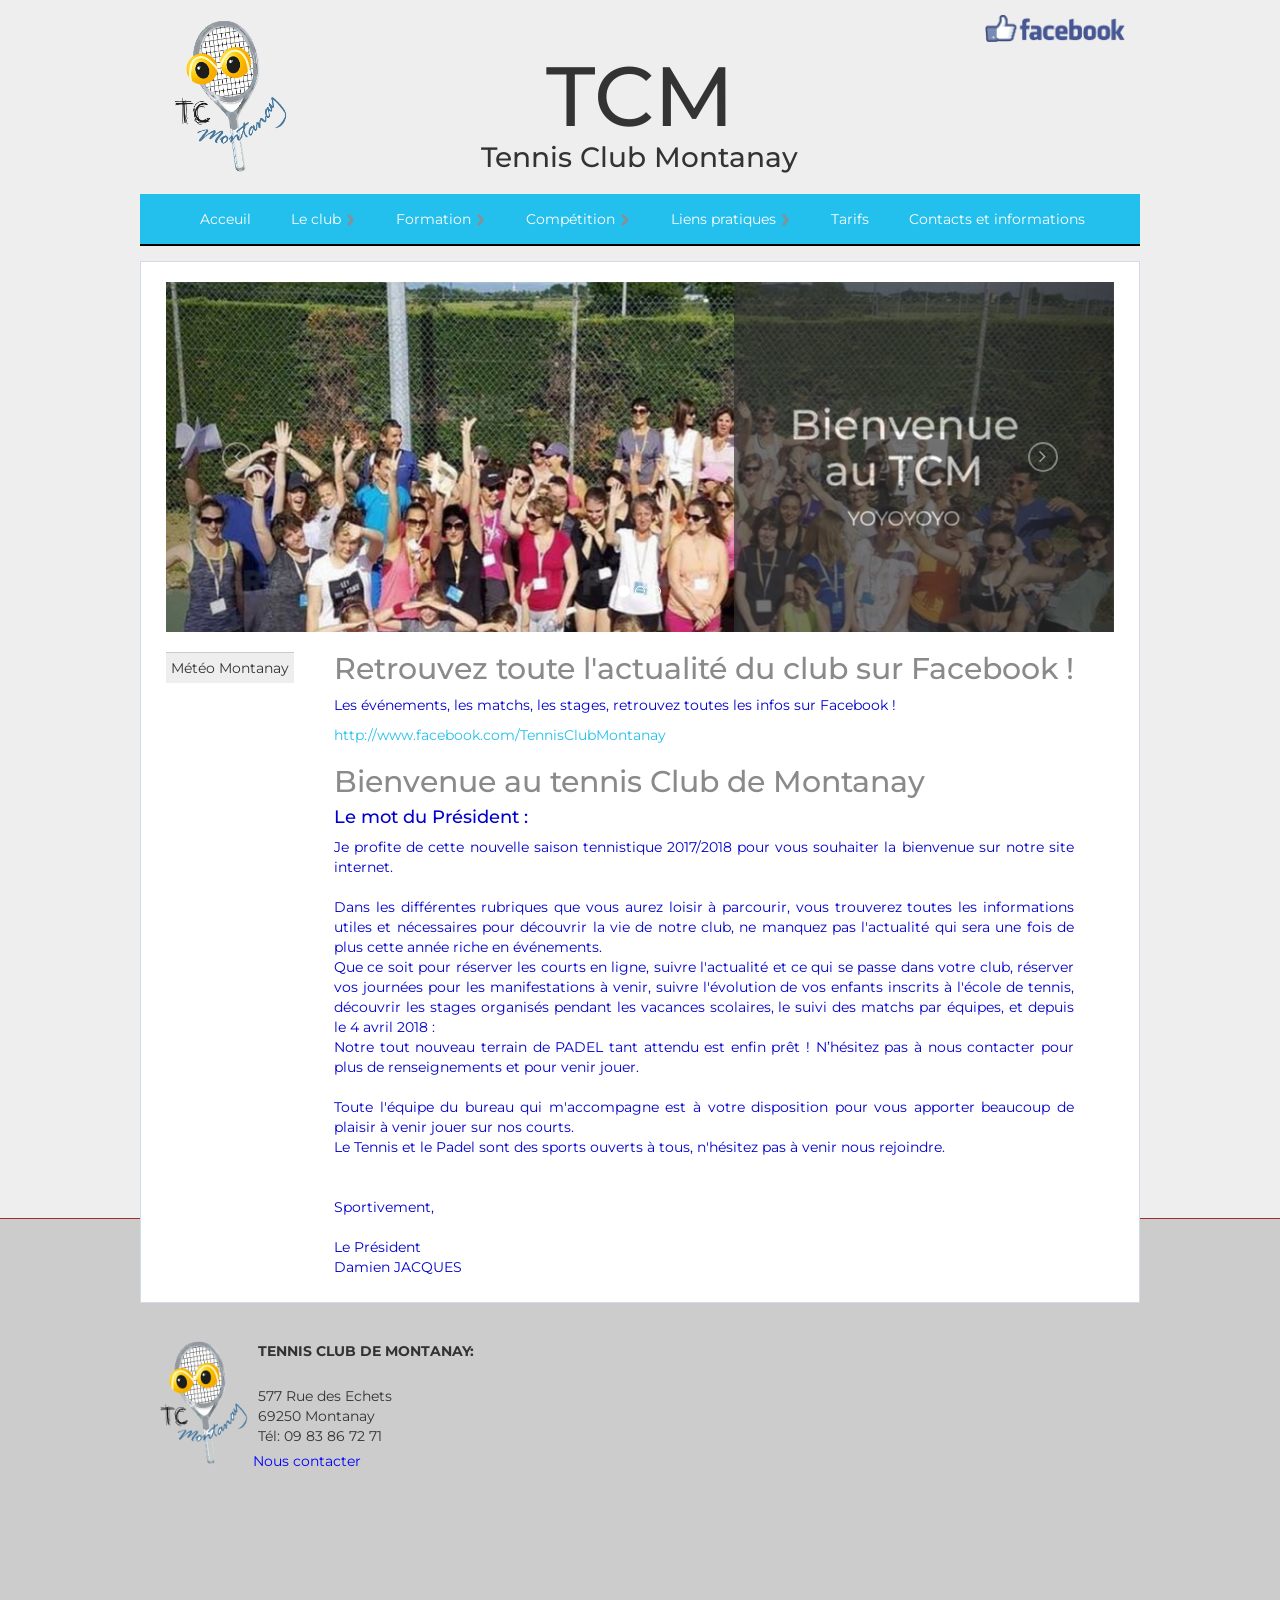
==== Acceuil.html @ 513b44b7 "Commit #1" ====
<! doctype html>
<html>
  <head>
    <meta charset="UTF-8" />
    <title>Tennis Club de Montanay</title>
    <link rel="icon" href="logotc.png" />                                       <!-- Logo site -->
    <link rel="stylesheet" href="style.css" />
    <link rel="stylesheet" href="style4.css" />
    <link href="https://fonts.googleapis.com/css?family=Montserrat" rel="stylesheet">
    <meta name="description" content="Site officiel du Tennis Club de Montanay.
    Retrouvez ici toutes les informations relatives à notre club" />
  </head>

  <body>
    <div id="background-color">
      <header>
        <!-- !!!!!!!!!!!!!!!!!!! -->
          <!-- banniere de la page -->
          <!-- !!!!!!!!!!!!!!!!!!! -->
       <div id="banniere">
         <a href="acceuil.html">
           <img src="logotc.png" alt="logo du site"  id="logoclub" />
         </a>
         <div id="nomsite">
           <h1 id="titre">TCM</h1>
           <h2 id="sstitre">Tennis Club Montanay</h2>
         </div>
         <div id="sociaux">
           <a href= "https://www.facebook.com/TennisClubMontanay/" title= "Suivez-nous sur facebook !" target="_blank"><img src="facebook2.png" class="fcb" alt="fcb"/></a>
         </div>
       </div>
       <!-- !!!!!!!!!!!!!!!!!!!!!!! -->
       <!-- fin banniere de la page -->
       <!-- !!!!!!!!!!!!!!!!!!!!!!! -->
       <nav>
        <!-- !!!!!!!!!!!!!!!!!!!!!!! -->
        <!-- Menu horizontal du site -->
        <!-- !!!!!!!!!!!!!!!!!!!!!!! -->
          <ul>
            <li class="menu">
              <a href="acceuil.html">Acceuil</a>
            </li>
            <li class="menu">
              <a href="#">Le club    <img src="right-arrow.png" alt="" class="fleche" /></a>
              <ul class="submenu">
                <li class="second">
                  <a href="actualite.html">Actualités</a>
                </li>
                <li>
                  <a href="#">Installations</a>
                </li>
                <li>
                  <a href="#">Le padel</a>
                </li>
                <li>
                  <a href="#">Le bureau</a>
                </li>
                <li>
                  <a href="#">Vie du club</a>
                </li>
              </ul>
            </li>
            <li class="menu">
              <a href="#">Formation    <img src="right-arrow.png" alt="" class="fleche" /></a>
              <ul class="submenu">
                <li>
                  <a href="#">L'équipe pédagogique</a>
                </li>
                <li>
                  <a href="#">Adulte</a>
                </li>
                <li>
                  <a href="#">Jeune</a>
                </li>
                <li>
                  <a href="#">Cours individuels</a>
                </li>
                <li>
                  <a href="#">Stages</a>
                </li>
              </ul>
            </li>
            <li class="menu">
              <a href="#">Compétition    <img src="right-arrow.png" alt="" class="fleche" />
              </a>
              <ul class="submenu">
                <li>
                  <a href="#">Classements</a>
                </li>
                <li>
                  <a href="#">Equipes</a>
                </li>
              </ul>
            </li>
            <li class="menu">
              <a href="#">Liens pratiques    <img src="right-arrow.png" alt="" class="fleche" /></a>
              <ul class="submenu">
                <li>
                  <a href="https://ballejaune.com/club/tcmontanay" target="_blank">Réservations en ligne</a>
                </li>
                <li>
                  <a href="#">Informations tennis</a>
                </li>
                <li>
                  <a href="#">Partenaires</a>
                </li>
                <li>
                  <a href="https://mon-espace-tennis.fft.fr/recherche/tournois/all?dispatch=afficher" target="_blank">Inscriptions tournois</a>
                </li>
              </ul>
            </li>
            <li>
              <a href="#">Tarifs</a>
            </li>
            <li>
              <a href="contact.html">Contacts et  informations</a>
            </li>
          </ul>
          <!-- !!!!!!!!!!!!!!!!!!!!!!!!!!! -->
          <!-- fin menu horizontal du site -->
          <!-- !!!!!!!!!!!!!!!!!!!!!!!!!!! -->
      </nav>
      </header>


      <!-- !!!!!!!!!!!!!! -->
      <!-- Page d'acceuil -->
      <!-- !!!!!!!!!!!!!! -->
      <section>
        <div class="row">
          <!-- !!!!!!!!!!!!!! -->
          <!-- slider du site -->
          <!-- !!!!!!!!!!!!!! -->
            <!--   this id image-slider is important and it will match on Left and right controls -->
            <div id="image-slider" class="carousel slide" data-ride="carousel">
                <!-- Indicators -->
                <ol class="carousel-indicators">
                    <li data-target="#myCarousel" data-slide-to="0" class="active"></li>
                    <li data-target="#myCarousel" data-slide-to="1"></li>
                    <li data-target="#myCarousel" data-slide-to="2"></li>
                </ol>

                <!-- Wrapper for slides -->
                <div class="carousel-inner">
                    <div class="item active">
                        <!-- here is path of your images where is it in your server and computer-->
                        <img src="slide1.jpg" alt="Bienvenue" style="width:100%;">
                        <div class="title-subtilte">
                            <h3>Bienvenue au TCM</h3>
                            <p>YOYOYOYO</p>
                        </div>
                        <div class="slider-overlay"></div>
                    </div>

                    <div class="item">
                        <!-- here is path of your images where is it in your server and computer-->
                        <img src="slide2.jpg" alt="Chicago" style="width:100%;">
                        <div class="title-subtilte">
                            <h3>Le padel</h3>
                            <p>Venez essayer cette nouvelle activité très ludique au sein de notre club</p>
                        </div>
                        <div class="slider-overlay"></div>
                    </div>

                    <div class="item">
                        <!-- here is path of your images where is it in your server and computer-->
                        <img src="slide3.jpg" alt="New york" style="width:100%;">
                        <div class="title-subtilte">
                            <h3>Make responsive image slider</h3>
                            <p>It is a long established fact that a reader will be distracted by the readable content of a page It is a long established fact that It is a long established fact</p>
                        </div>
                        <div class="slider-overlay"></div>
                    </div>

                </div>

                <!-- Left and right controls -->

                <!-- see this id above i have mention image-slider  -->
                <a class="left carousel-control" href="#image-slider" data-slide="prev">
                    <span class=""><i class="fa fa-angle-left" aria-hidden="true"></i></span>


                </a>
                <a class="right carousel-control" href="#image-slider" data-slide="next">
                    <span class=""><i class="fa fa-angle-right" aria-hidden="true"></i></span>

                </a>
            </div>
            <!-- !!!!!!!!!!!!!!!!!! -->
            <!-- fin slider du site -->
            <!-- !!!!!!!!!!!!!!!!!! -->
        </div>

        <!-- !!!!!!!!!!!!! -->
        <!-- Bandeau météo -->
        <!-- !!!!!!!!!!!!! -->

        <div id="meteo">
          <p>Météo Montanay<br /></p>
          <script charset='UTF-8' src='http://www.meteofrance.com/mf3-rpc-portlet/rest/vignettepartenaire/692840/type/VILLE_FRANCE/size/PORTRAIT_VIGNETTE' type='text/javascript'></script>
        </div>

        <!-- !!!!!!!!!!!!!!!!! -->
        <!-- fin bandeau météo -->
        <!-- !!!!!!!!!!!!!!!!! -->



        <!-- !!!!!!!!!!!!!!!!! -->
        <!-- contenu principal -->
        <!-- !!!!!!!!!!!!!!!!! -->

        <div id="texte">
            <h2>Retrouvez toute l'actualité du club sur Facebook !</h2>

              <p>
                Les événements, les matchs, les stages, retrouvez toutes les infos sur Facebook !
              </p>

              <a href="http://www.facebook.com/TennisClubMontanay" target="_blank"> http://www.facebook.com/TennisClubMontanay</a>

            <h2>Bienvenue au tennis Club de Montanay</h2>

            <h4>Le mot du Président :</h4>

              <p>Je profite de cette nouvelle saison tennistique 2017/2018 pour vous souhaiter la bienvenue sur notre site internet.<br /><br />

              Dans les différentes rubriques que vous aurez loisir à parcourir, vous trouverez toutes les informations utiles et nécessaires pour découvrir la vie de notre club, ne manquez pas l'actualité qui sera une fois de plus cette année riche en événements.<br />
              Que ce soit pour réserver les courts en ligne, suivre l'actualité et ce qui se passe dans votre club, réserver vos journées pour les manifestations à venir, suivre l'évolution de vos enfants inscrits à l'école de tennis, découvrir les stages organisés pendant les vacances scolaires, le suivi des matchs par équipes, et depuis le 4 avril 2018 :<br />
              Notre tout nouveau terrain de PADEL tant attendu est enfin prêt ! N’hésitez pas à nous contacter pour plus de renseignements et pour venir jouer.<br /><br />

              Toute l'équipe du bureau qui m'accompagne est à votre disposition pour vous apporter beaucoup de plaisir à venir jouer sur nos courts.<br />
              Le Tennis et le Padel sont des sports ouverts à tous, n'hésitez pas à venir nous rejoindre.<br /><br /><br />


              Sportivement,<br /><br />

              Le Président<br />
              Damien JACQUES</p>
        </div>
        <!-- !!!!!!!!!!!!!!!!!!!!! -->
        <!-- fin contenu principal -->
        <!-- !!!!!!!!!!!!!!!!!!!!! -->


      </section>
      <!-- !!!!!!!!!!!!!!!!!! -->
      <!-- fin page d'acceuil -->
      <!-- !!!!!!!!!!!!!!!!!! -->


      <!-- !!!!!!!!!!!!!!!!! -->
      <!-- pied de page -->
      <!-- !!!!!!!!!!!!!!!!! -->
      <footer>
        <div id="blankspace"></div>
        <div id="pied">
            <img src="logotc.png" alt="logo du site"  id="logoclub2" />
            <div id="infoclub">
              <p style="font-weight:bold;">TENNIS CLUB DE MONTANAY:</p>
              <p>
                <br />
                577 Rue des Echets <br />
                69250 Montanay <br />
                Tél: 09 83 86 72 71
              </p>
              <a href="contact.html"> Nous contacter </a>
            </div>
        </div>
      </footer>
      <!-- !!!!!!!!!!!!!!!! -->
      <!-- fin pied de page -->
      <!-- !!!!!!!!!!!!!!!! -->



      <link rel="stylesheet" href="https://maxcdn.bootstrapcdn.com/bootstrap/3.3.7/css/bootstrap.min.css">
      <link href="https://maxcdn.bootstrapcdn.com/font-awesome/4.7.0/css/font-awesome.min.css" rel="stylesheet">
      <script src="https://ajax.googleapis.com/ajax/libs/jquery/3.3.1/jquery.min.js"></script>
      <script src="https://maxcdn.bootstrapcdn.com/bootstrap/3.3.7/js/bootstrap.min.js"></script>
    </div>
  </body>
</html>
---- style.css ----
html, body {                      /* remise margin et padding 0 + couleur de fond */
  margin: 0;
  padding: 0;
  background: #eee;
}


#background-color {             /* block pour la couleur de font */
  margin: 0;
  padding: 0;
  display: block;
  width: 100%;
  height: 100%;
  background: #eee;
}

header {                       /* On définit la taille du header */
  width: 1000px;
  margin: 0 auto;
}


#banniere {
  width: 100%;
  margin: auto;
  display: flex;
  justify-content: space-between;

}

#logoclub {                       /* Logo du club dans la banière */
    /*flex: 1;*/
    margin: 1em 0 1em 2em;
    width: 9em;

}

#nomsite {                        /* Block où on retrouve titre et sous titre du site */
    display: flex;
    flex-direction: column;
    text-align: center;
    font-family: 'Montserrat', sans-serif;
    padding-top: 30px;
}

#titre {
    margin-bottom: 0;
    font-size: 6em;
}

#sstitre {
    margin-top: 0;
    font-size: 2em;
}

.fcb {                        /* Logo facebook */
  width: 10em;
  margin: 15px 15px 0 0;
}

.fleche {                     /* Fleches du menu déroulant */
  height: 0.8em;
}


nav {                         /* On définit le bandeau du menu de navigation */
  width: 100%;
  background-color: #23C0ED;
  border-bottom: 0.2em solid #000;
  align-items: center;
  font-family: 'Montserrat', sans-serif;
}

nav > ul {
  margin: auto;
  padding: auto;
  width: 1000px;
  display: block;
}

nav > ul::after {
  content: "";
  display: block;
  clear: both;
}

nav > ul >li {
  float: left;
}

nav > ul > li > a {
  padding: 15px 20px;
  color: #fff;
}

nav li {
  list-style-type: none;
}

.submenu {
  display: none;
}

nav a {
  display: inline-block;
  text-decoration: none;
}

nav a:hover {
  background: #fff;
  color: #23C0ED;
  transition: 0.3s;
  text-decoration: none;
}

nav li:hover .submenu {
  display: block;
  position: absolute;
  padding: 0px;
  z-index: 1000;
  background-color: #333333;
}

nav li:hover .fleche {
  transform: rotate(90deg);
  transition: 0.3s;
}

.submenu {                      /* Bordures supérieurs et inférieures bleues des sous menus verticaux */
  /*margin-top: 0.2em;*/
  border-bottom: 6px solid #23C0ED;
  border-top: 6px solid #23C0ED;
}

.submenu li a {
  padding: 10px 30px;
  margin: 6px;
  font-size: 13px;
  width: 200px;
  text-decoration: none;
  color: #fff;
}

.submenu  a:hover {
  width: 200px;
  color: #fff;
  background: #23C0ED;
  margin: 6px;

}

section {                       /* On définit la section dans laquelle sera le principal contenu de la page */
  width: 1000px;
  position: relative;
  /*height: 100%;*/
  margin: 15px auto;
  background: #fff;
  border: 1px solid #d3dbe8;
  z-index: 500;
  display: block;
}

section p {


}

#meteo {                      /* Widget meteo */
  margin: 0px -15px;
  padding: 0px 40px;
  display: inline-block;
  position: relative;
  float: left;
  /*border: 1px solid black;*/
  font-family: 'Montserrat', sans-serif;
  text-align: center;

}

#meteo > p {
  display: block;
  padding: auto;
  border-top: 1px solid #ccc;
  padding: 5px;
  margin: auto;
  background: #eee;
}

#texte {                      /* Texte principal de notre section */

  display: inline-block;
  position: relative;
  margin: -20px 0px 15px 0px;;
  padding: 0px 15px;
  width: 770px;
  text-align: justify;
  font-family: 'Montserrat', sans-serif;


}

#texte h2 {
  color: #8A8A8A;

  /*font-weight: bold;*/
}

#texte h4 {
  color: #0000CD;

}

#texte p {
  color: #0000CD;
}

#texte a {
  text-decoration: none;
  color: #23C0ED;
}

#texte a:hover {
  color: #000;
}

footer {
  width: 100%;
  display: block;
  position: relative;
  background: #ccc;
  height: 400px;
  margin-top: -100px;
  bottom: 0px;
}

#blankspace {
  height: 100px;
  background: #ccc;
  border-top: 1px solid brown;
}

#pied {
  width: 1000px;
  position: relative;
  margin:15px auto;
  padding: 3px 15px;
  display: flex;
  font-family: 'Montserrat', sans-serif;

}

#infoclub p {
  margin: 5px;
}

#infoclub a {
  text-decoration: none;
  color: blue;
}

#infoclub a:hover {
  color: #fff;
}

#logoclub2 {
  width: 7em;
}
---- style4.css ----
/*
    Created on : Sep 18, 2017, 7:02:46 PM
    Author     : Tech. Rudranshi(Krishna rathor)
    Donate: donate for making such free videos  -  https://www.paypal.me/GajanandRathor
    Email: questions@krishnarthor.com
*/



.carousel-inner {
  height: 350px;
}

.row {
  padding: 20px 40px;
}

.title-subtilte{
    color: #fff;
    position: absolute;
    width: 40%;
    height: 100%;
    top: 50%;
    z-index: 1!important;
    left: 80%;
    text-align: center;
    transform: translate(-50%, -50%);
    background: #333;
    display: block;
    padding: 100px 90px 200px 50px;
    opacity: 0.68;
    font-family: 'Montserrat', sans-serif;

}


.title-subtilte h3{
    font-size: 3em;
    font-family: sans-serif;
    font-family: 'Montserrat', sans-serif;
}

.title-subtilte p{
    font-size: 20px;
}


.slider-overlay{
    position: absolute;
    width: 100%;
    height: 100%;
    z-index: 0;
    background: rgba(0, 0, 0, 0);
    top: 0;

}

/*.carousel-control{
    top: 50%;
}*/

.carousel-control span i{
    font-size: 20px;
    width: 30px;
    padding: 2px;
    height: 30px;
    border-radius: 50%;
    border: 2px solid #ccc;
    margin-top: 160px;
}


/*for making responsive */
@media only screen and (max-width: 500px) {

    .title-subtilte{
        text-align:left;
        width: 76%;
    }

    .title-subtilte h3{
        font-size: 1.5em;
        font-family: sans-serif;
    }

    .title-subtilte p{
        font-size: 10px;
    }
}
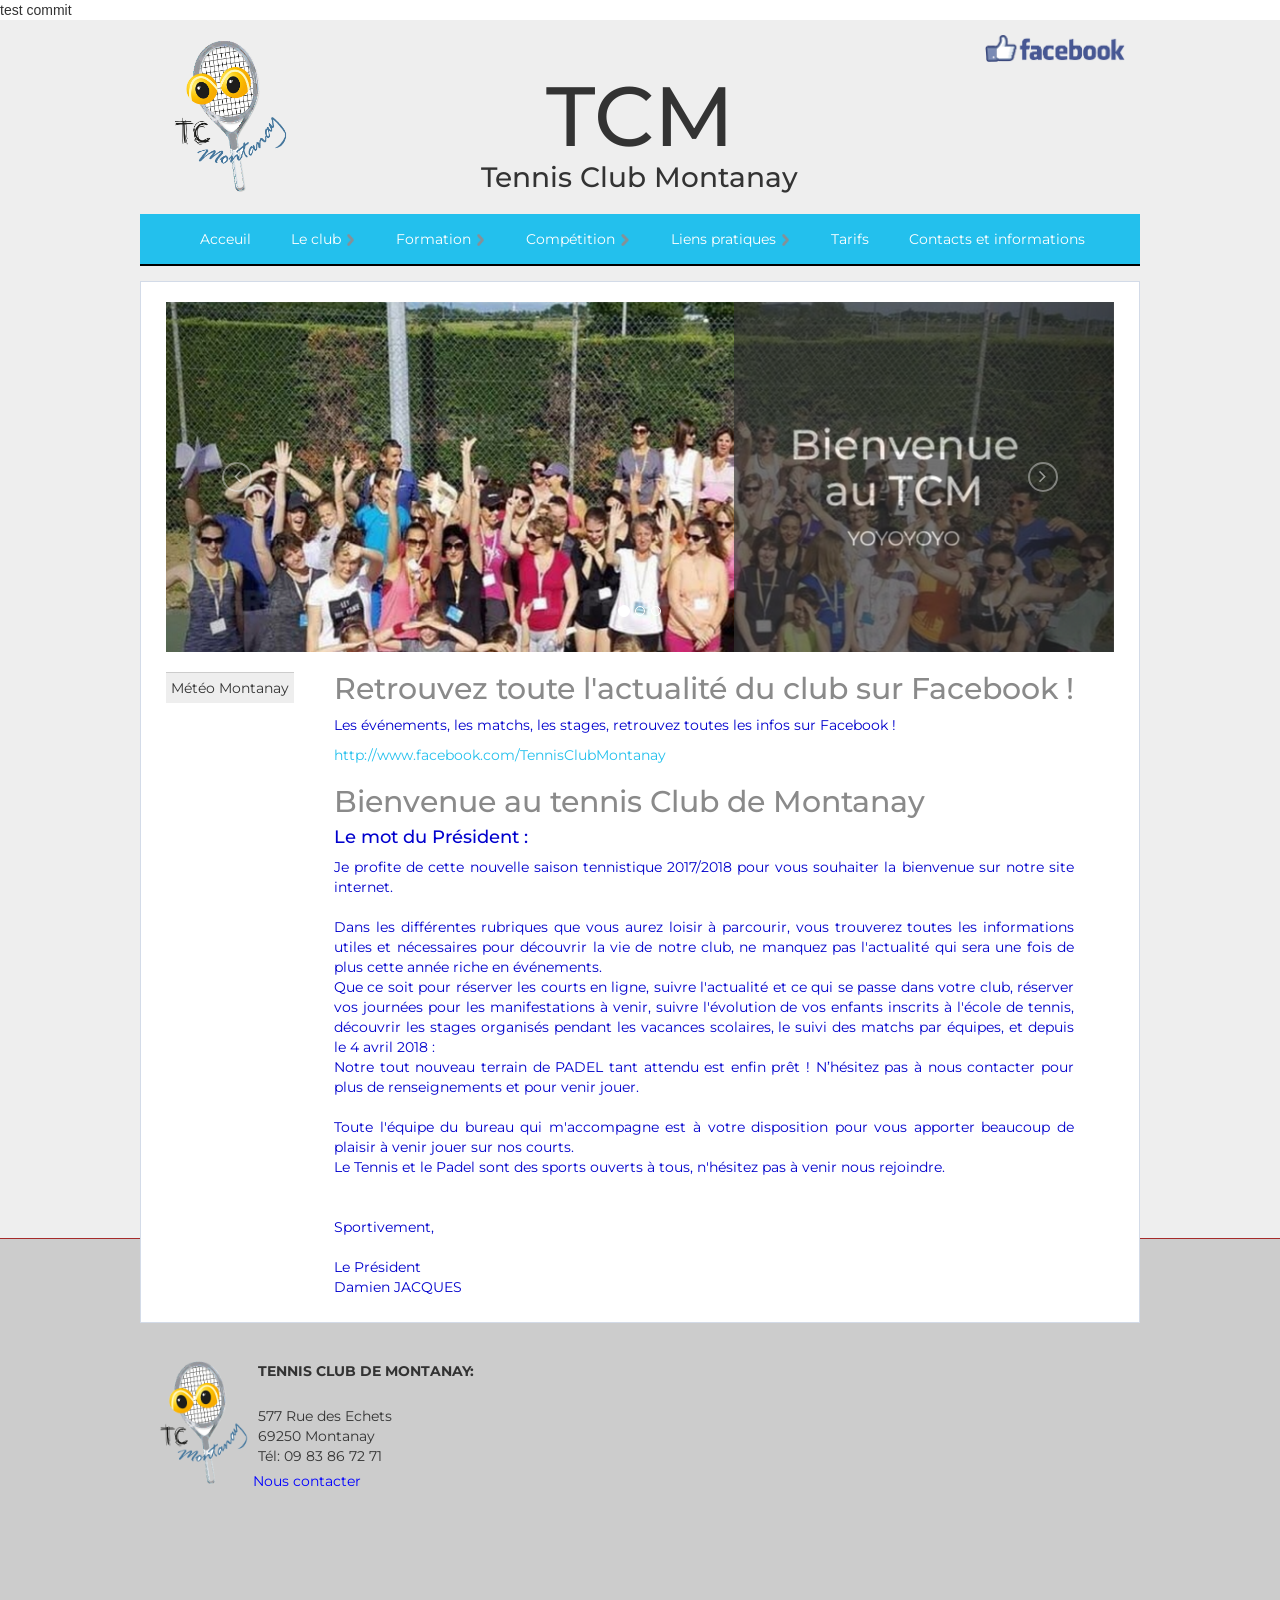
==== commit a813034f: "Test commit" ====
--- a/Acceuil.html
+++ b/Acceuil.html
@@ -1,4 +1,4 @@
-<! doctype html>
+<! doctype html> test commit 
 <html>
   <head>
     <meta charset="UTF-8" />
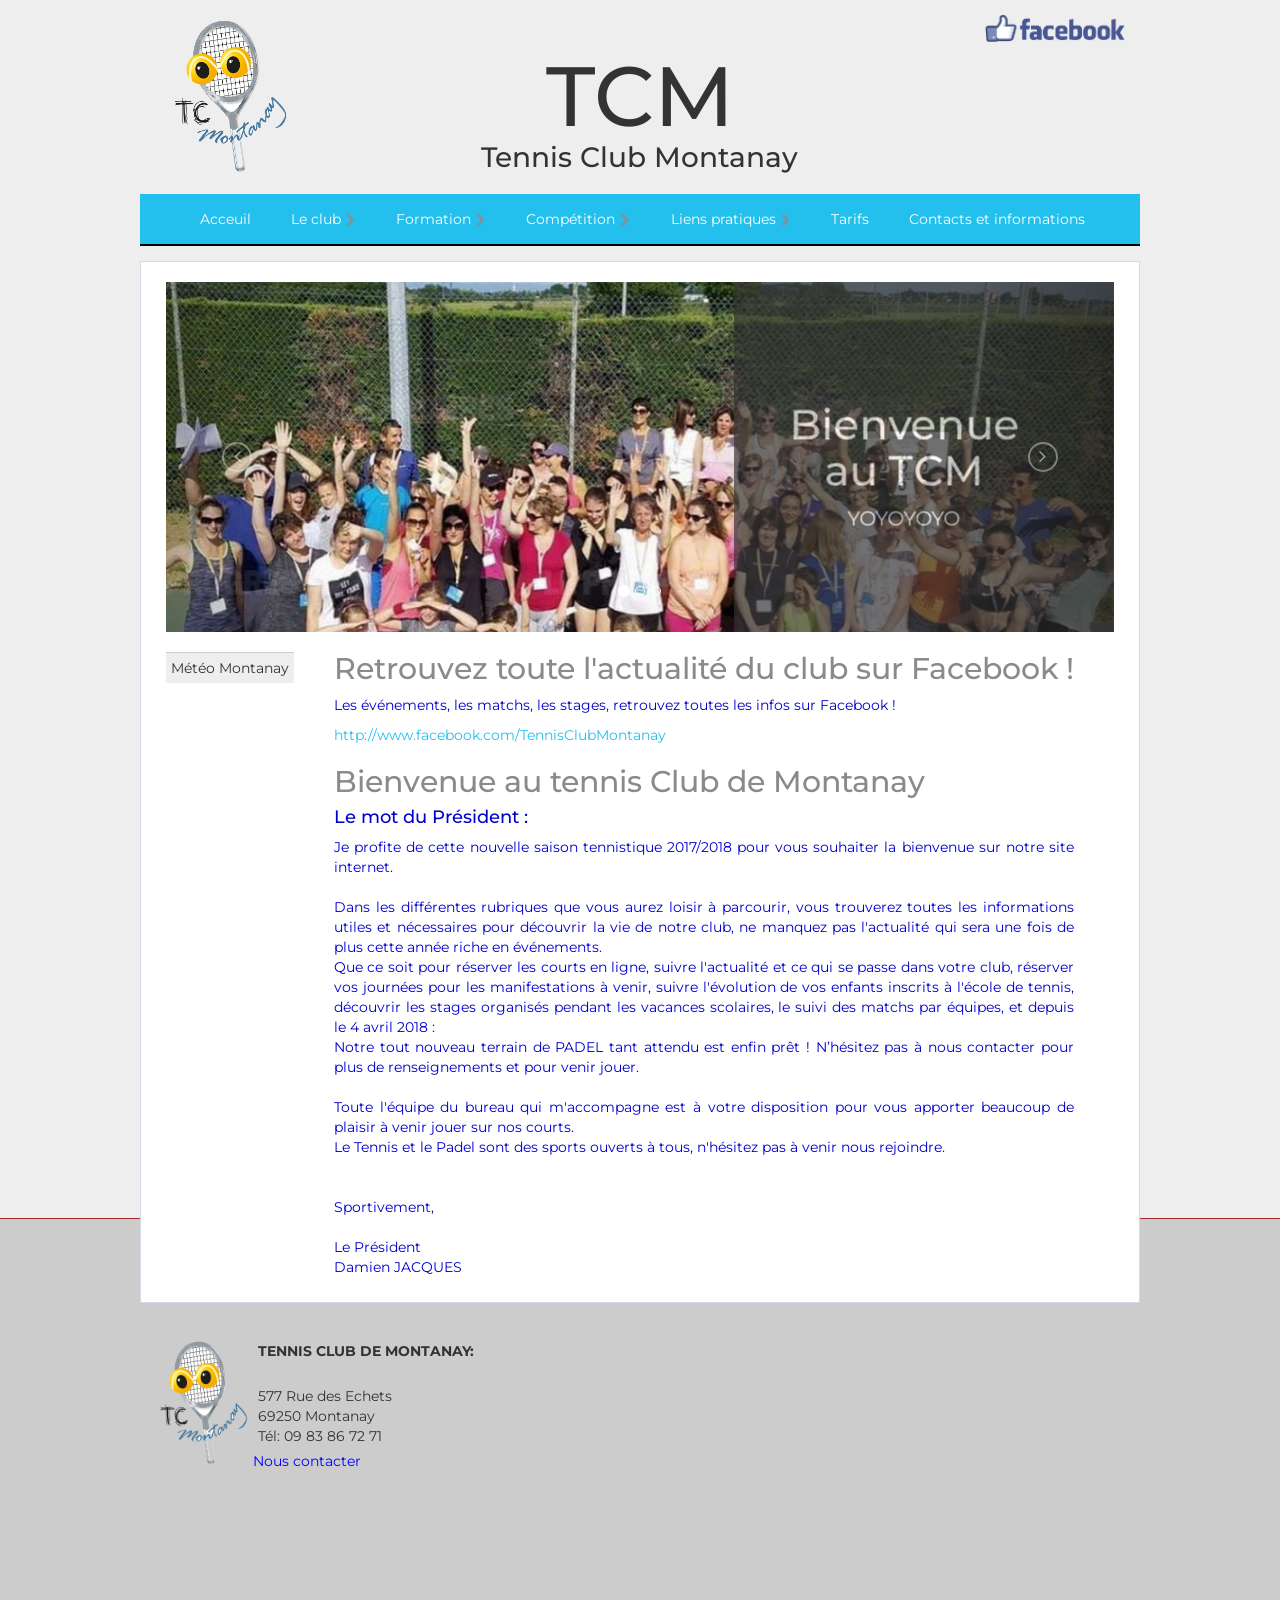
==== commit 2cff9a14: "Remove test" ====
--- a/Acceuil.html
+++ b/Acceuil.html
@@ -1,4 +1,4 @@
-<! doctype html> test commit 
+<! doctype html> 
 <html>
   <head>
     <meta charset="UTF-8" />
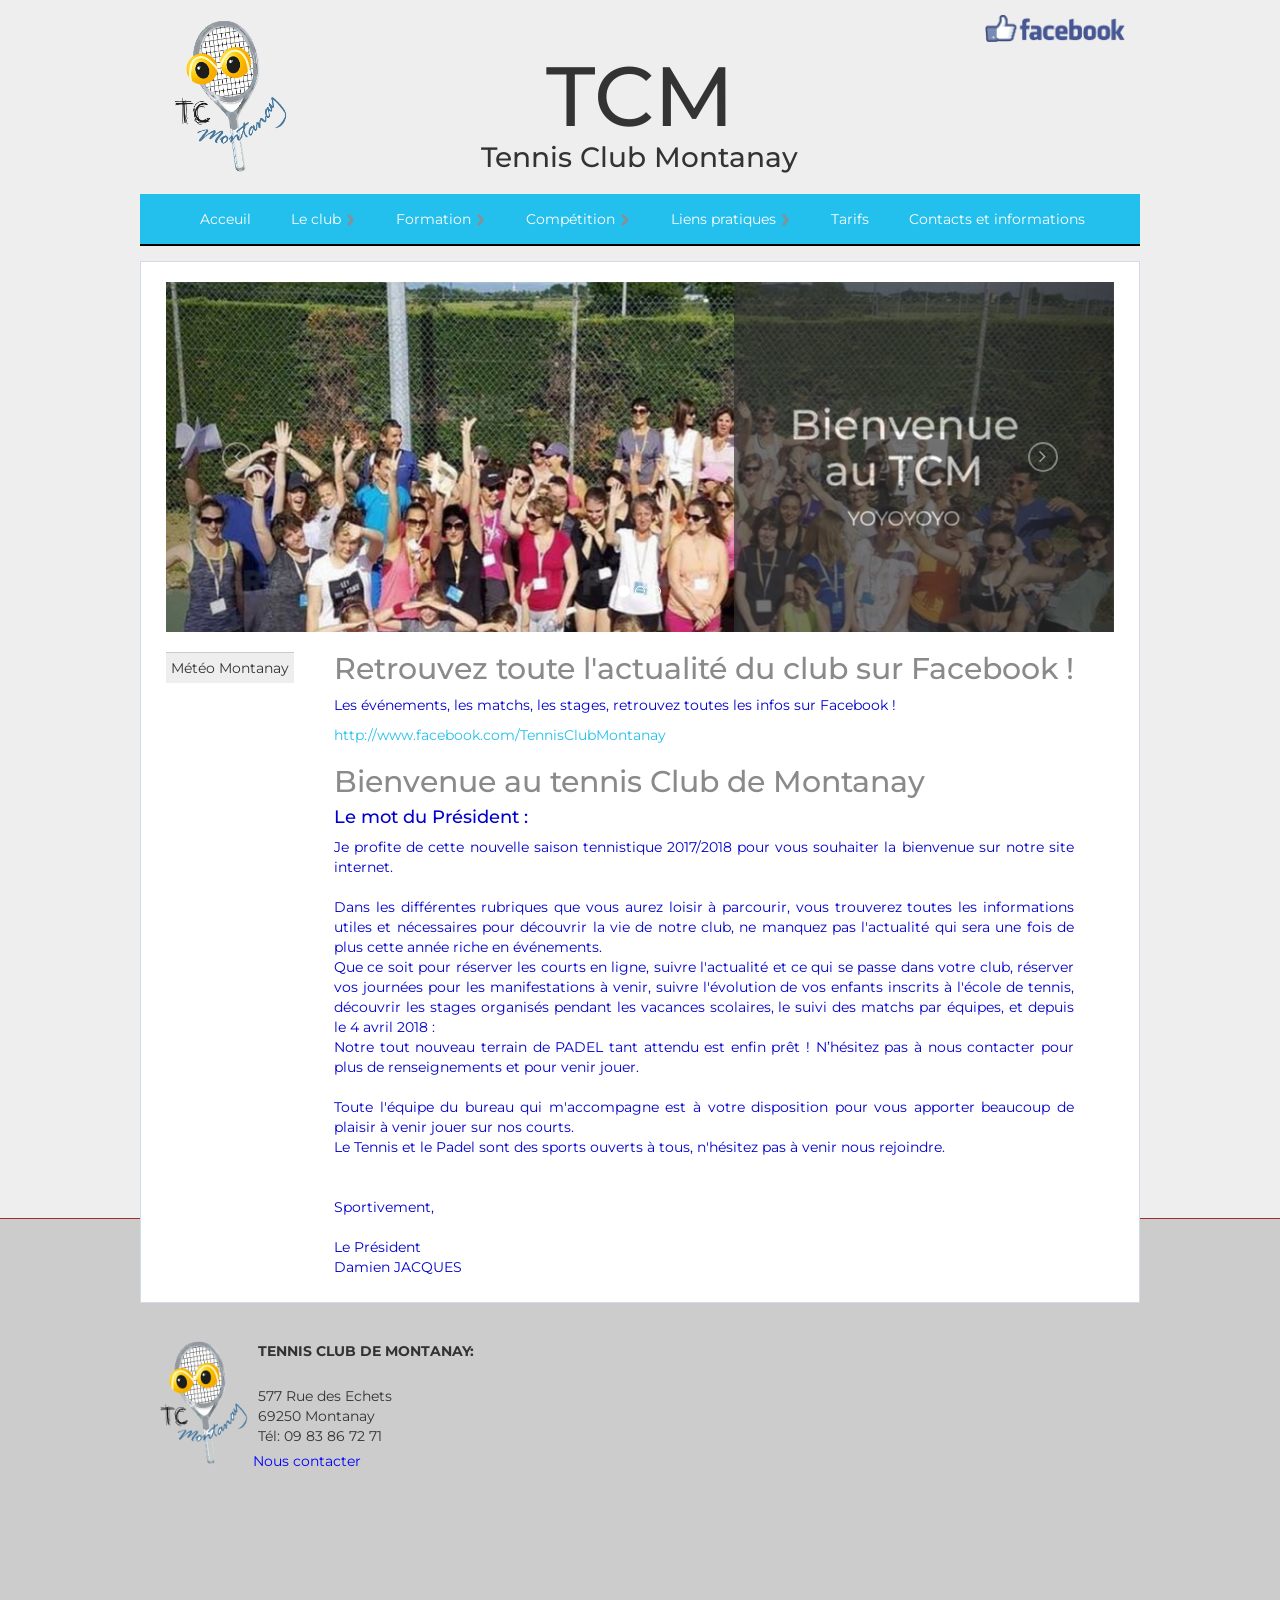
==== commit 9cfce128: "Should solve everything" ====
--- a/Acceuil.html
+++ b/Acceuil.html
@@ -1,4 +1,4 @@
-<! doctype html> 
+<! doctype html>
 <html>
   <head>
     <meta charset="UTF-8" />
